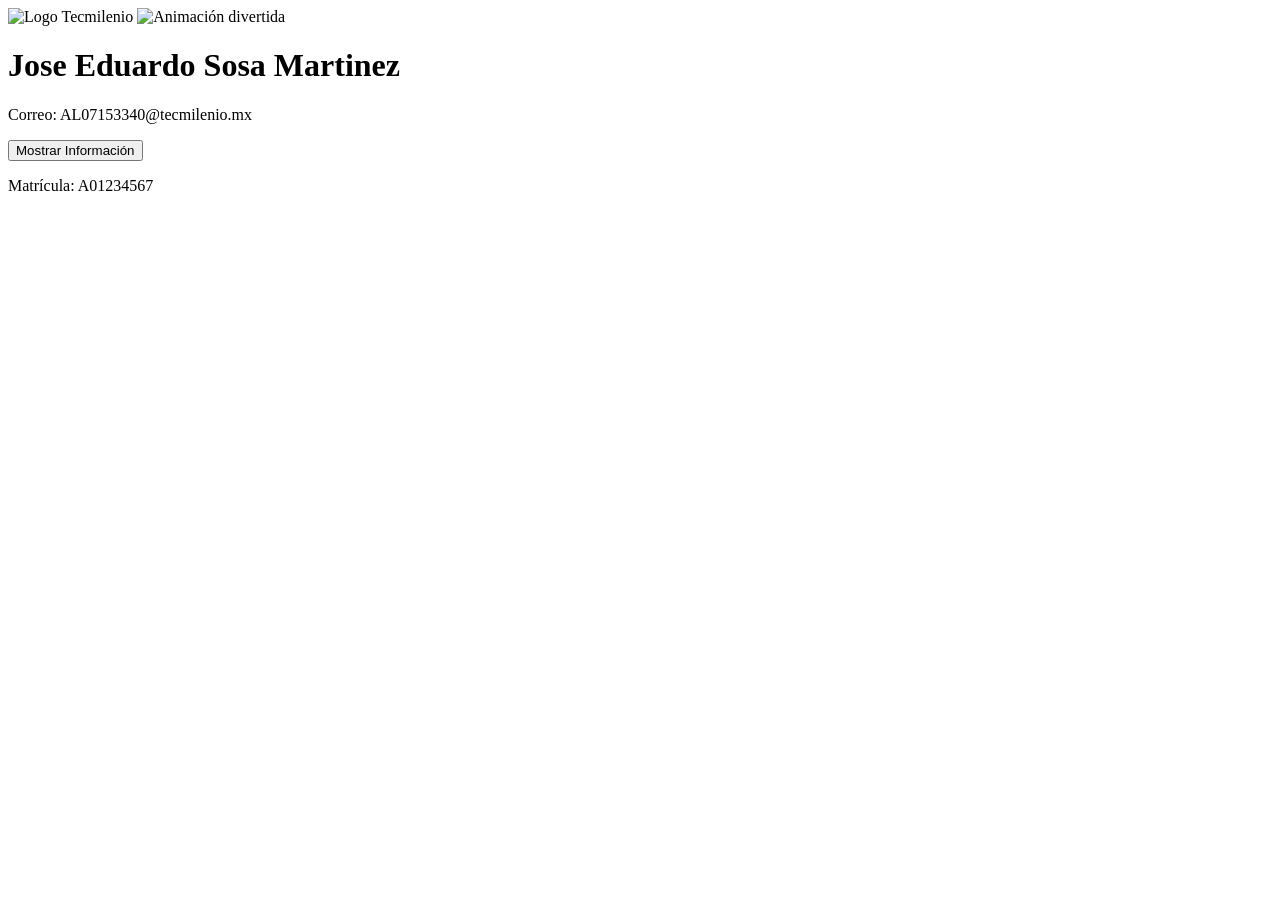
==== index.html @ 28b05b67 "Muevo index e img a la raiz del proyecto" ====
<!DOCTYPE html>
<html lang="es">
<head>
  <meta charset="UTF-8">
  <title>Mi Página Tecmilenio</title>
  <link rel="stylesheet" href="style.css">
</head>
<body> 
<img src="img/logo.png" alt="Logo Tecmilenio" width="200">
<img src="img/animacion.gif" alt="Animación divertida" width="300">

  <h1>Jose Eduardo Sosa Martinez</h1>
  <p>Correo: AL07153340@tecmilenio.mx</p>
  <button onclick="mostrarInfo()">Mostrar Información</button>
<div>
  <p>Matrícula: A01234567</p>
  </div>
  <script>
    function mostrarInfo() {
      document.getElementById("info").style.display = "block";
    }
  </script>
</body>
</html>
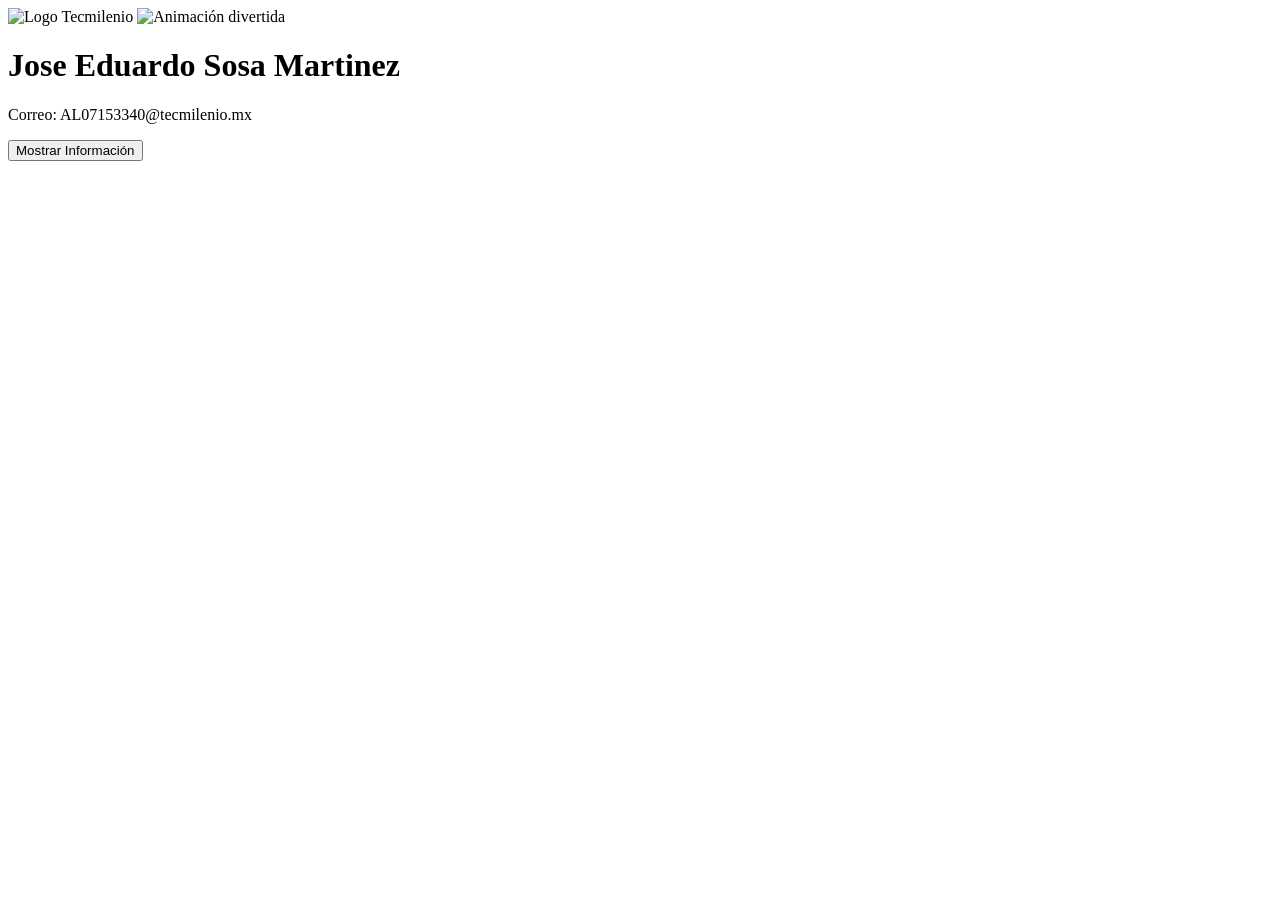
==== commit 8f349f5f: "Actualizo index.html con imágenes desde URL" ====
--- a/index.html
+++ b/index.html
@@ -5,16 +5,28 @@
   <title>Mi Página Tecmilenio</title>
   <link rel="stylesheet" href="style.css">
 </head>
-<body> 
-<img src="img/logo.png" alt="Logo Tecmilenio" width="200">
-<img src="img/animacion.gif" alt="Animación divertida" width="300">
+<body>
+  <!-- Logo desde URL -->
+  <img src="https://images.credly.com/size/400x400/images/b8e6d134-79fe-4f11-a50c-309463334760/blob.png" 
+       alt="Logo Tecmilenio" width="200">
 
+  <!-- GIF desde URL -->
+  <img src="https://mx.pinterest.com/pin/612630355556651676/" 
+       alt="Animación divertida" width="300">
+
+  <!-- Información principal -->
   <h1>Jose Eduardo Sosa Martinez</h1>
   <p>Correo: AL07153340@tecmilenio.mx</p>
+
+  <!-- Botón para mostrar información -->
   <button onclick="mostrarInfo()">Mostrar Información</button>
-<div>
-  <p>Matrícula: A01234567</p>
+
+  <!-- Contenedor oculto que se mostrará al presionar el botón -->
+  <div id="info" style="display:none;">
+    <p>Matrícula: A01234567</p>
   </div>
+
+  <!-- Script -->
   <script>
     function mostrarInfo() {
       document.getElementById("info").style.display = "block";
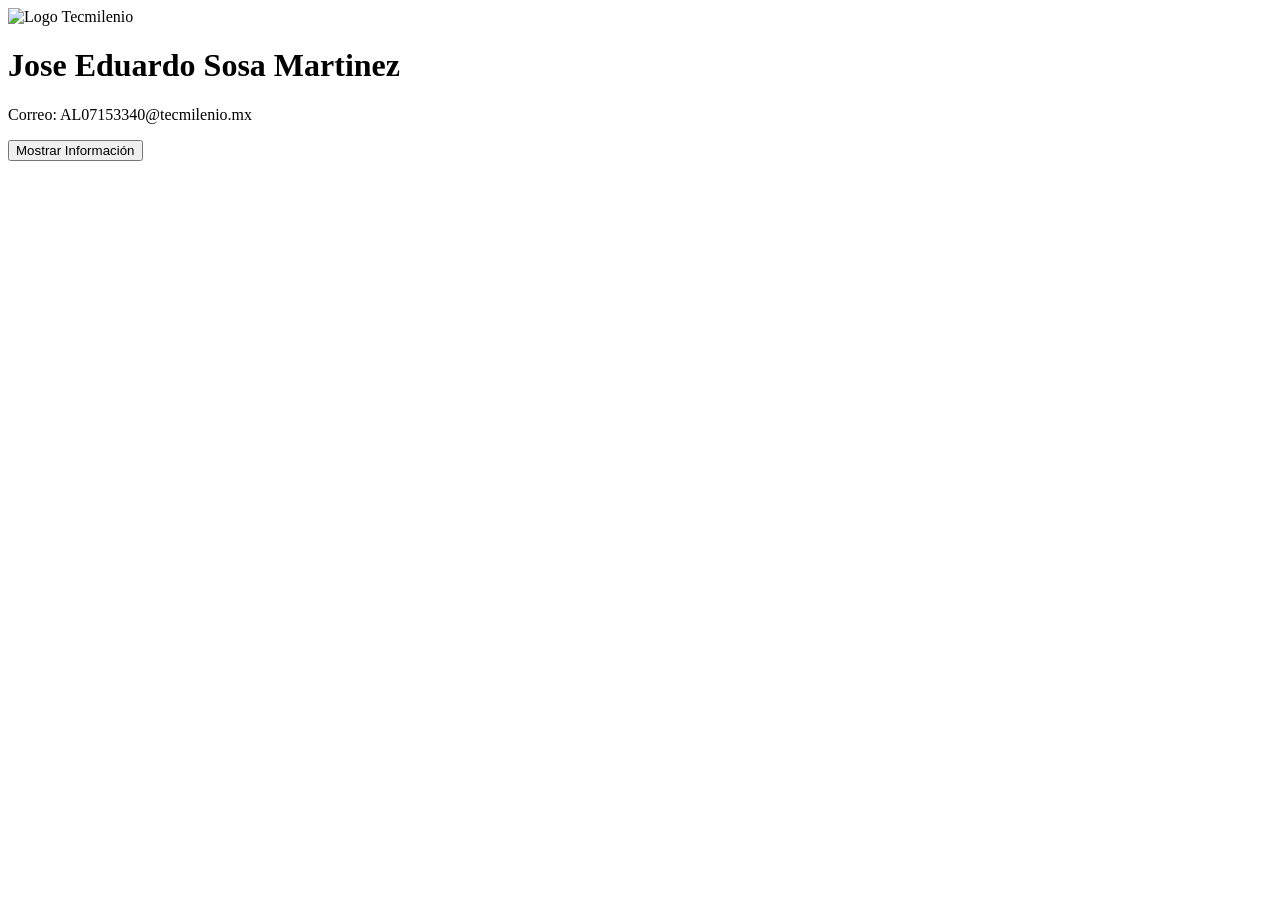
==== commit 4bda947b: "Actualizo index.html con imágenes desde URL" ====
--- a/index.html
+++ b/index.html
@@ -9,10 +9,6 @@
   <!-- Logo desde URL -->
   <img src="https://images.credly.com/size/400x400/images/b8e6d134-79fe-4f11-a50c-309463334760/blob.png" 
        alt="Logo Tecmilenio" width="200">
-
-  <!-- GIF desde URL -->
-  <img src="https://mx.pinterest.com/pin/612630355556651676/" 
-       alt="Animación divertida" width="300">
 
   <!-- Información principal -->
   <h1>Jose Eduardo Sosa Martinez</h1>
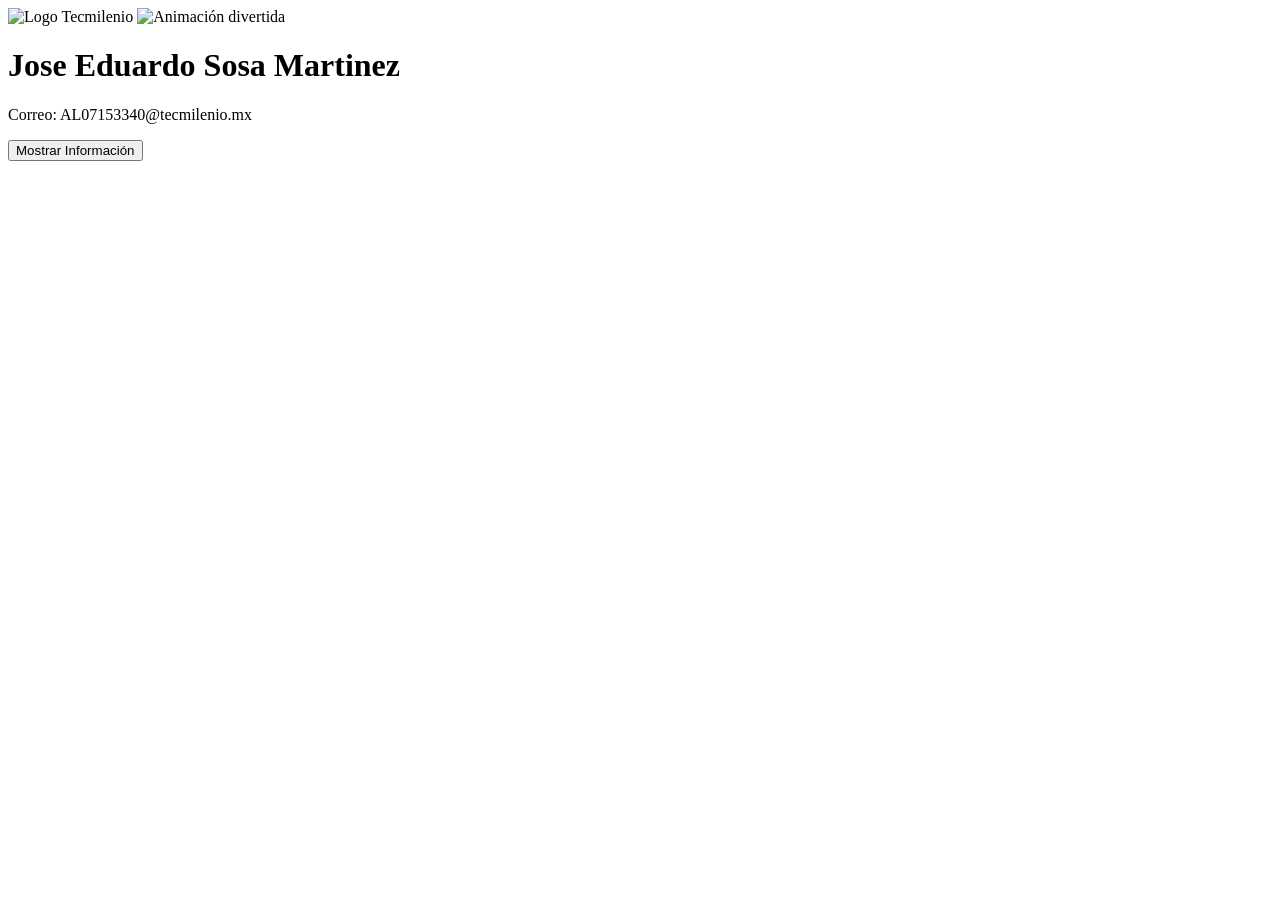
==== commit 6b915b27: "Actualizo index.html con imágenes desde URL" ====
--- a/index.html
+++ b/index.html
@@ -10,6 +10,9 @@
   <img src="https://images.credly.com/size/400x400/images/b8e6d134-79fe-4f11-a50c-309463334760/blob.png" 
        alt="Logo Tecmilenio" width="200">
 
+<img src="https://media.giphy.com/media/ICOgUNjpvO0PC/giphy.gif" 
+       alt="Animación divertida" width="300">
+
   <!-- Información principal -->
   <h1>Jose Eduardo Sosa Martinez</h1>
   <p>Correo: AL07153340@tecmilenio.mx</p>
@@ -20,6 +23,8 @@
   <!-- Contenedor oculto que se mostrará al presionar el botón -->
   <div id="info" style="display:none;">
     <p>Matrícula: A01234567</p>
+<img src="https://media.giphy.com/media/l0MYt5jPR6QX5pnqM/giphy.gif" 
+         alt="GIF matrícula" width="150">
   </div>
 
   <!-- Script -->
